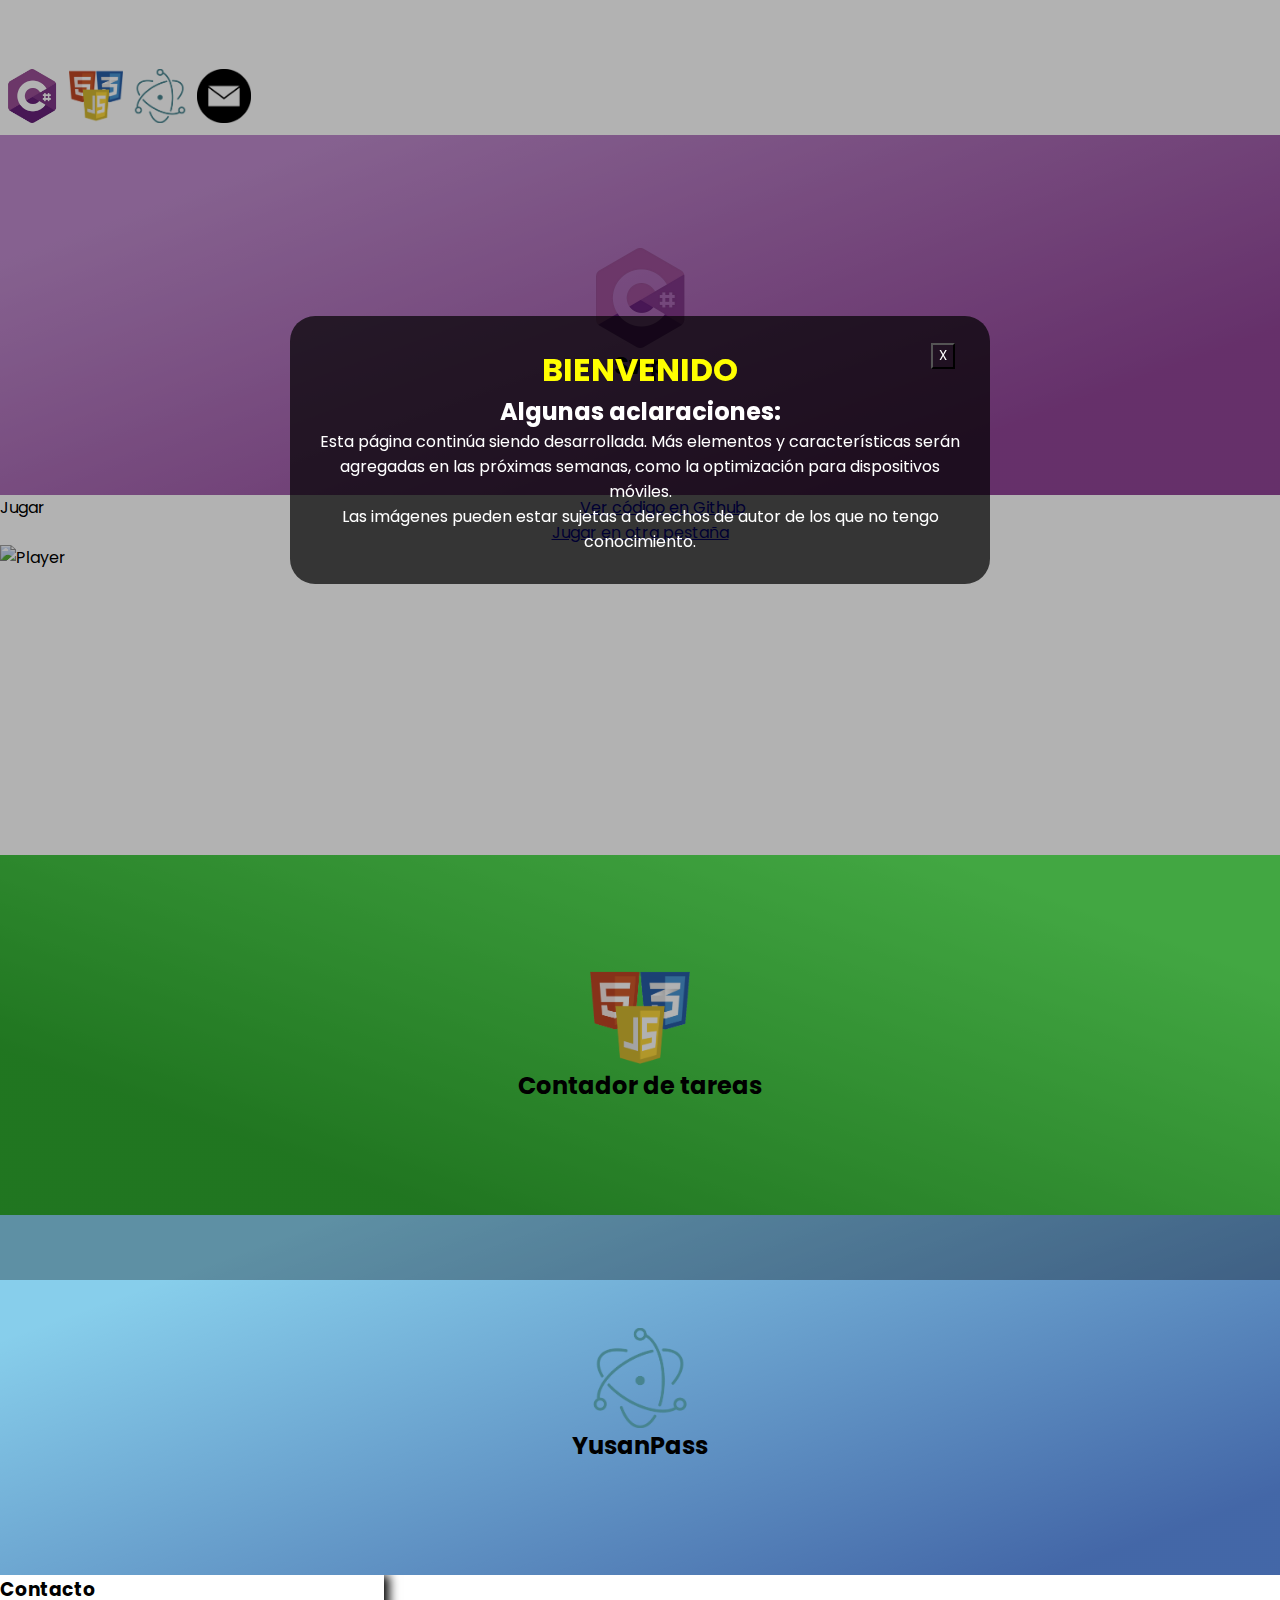
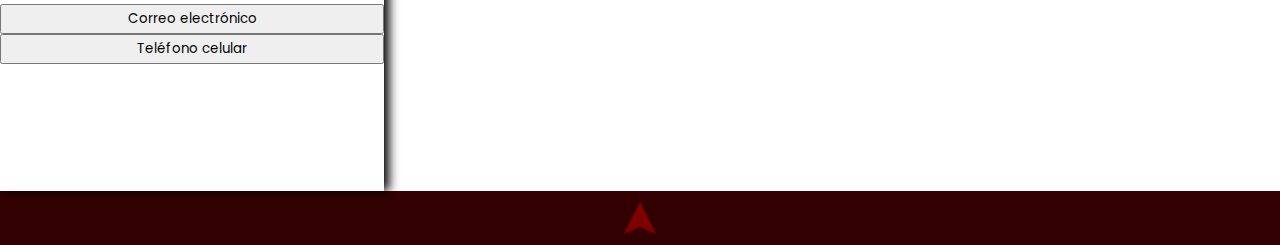
==== index.html @ 8b3ce1b8 "Revert "Botón CV"" ====
<!DOCTYPE html>
<html lang="es">
<head>
    <meta charset="UTF-8">
    <meta name="viewport" content="width=device-width, initial-scale=1.0">
    <title>Pedro García Beguiristain</title>
    <link rel="stylesheet" href="style.css">    
    <link href="https://fonts.googleapis.com/css2?family=Baloo+Tammudu+2&amp;family=Peddana&amp;family=Poppins:wght@300&amp;display=swap" rel="stylesheet">
    <script defer src="script.js"></script>
</head>
<body>
    <nav>
        <a onclick="centerElement('.a')"><img src="logos/csharp_logo.png" alt="C#"></a>
        <a onclick="centerElement('#webCenter')"><img src="logos/webLanguages_logo.png" alt="Web"></a>
        <a onclick="centerElement('.d')"><img src="logos/electron_logo.png" alt="Electron"></a>
        <a onclick="centerElement('.footer')"><img src="ico/mail.png" alt="Contacto"></a>
    </nav>

    <section class="a" onmouseover="document.querySelector('.a .hidden-video').play()" onmouseout="document.querySelector('.a .hidden-video').pause()">
        <div class="video-cover">
            <img src="logos/csharp_logo.png" alt="C#" class="logo" onclick="window.open('https://github.com/pedrogabe/Swp','_blank')">
            <h2>Swp</h2>
        </div>
        <div class="video-container">
            <video class="hidden-video" src="vid/testSwp.webm" muted="" loop></video>
            <a target="_blank" href="https://github.com/pedrogabe/Swp">Ver en Github</a>
        </div>
    </section>

    <section class="b">
        <link rel="stylesheet" href="https://pedrogabe.github.io/New-Proj-minijuego/style.css">
        <script defer src="https://pedrogabe.github.io/New-Proj-minijuego/script.js"></script>
        <div class="pause-menu">
            <div style="display: grid;">
                <a onclick="shootGame(gameInProgress_Warning_displayed)">Jugar</a>
                <a href="https://github.com/pedrogabe/New-Proj-minijuego" target="_blank">Ver código en Github</a>
                <div style="grid-column-start:1; grid-column-end:3; display: flex; justify-content: center;">
                    <a href="https://pedrogabe.github.io/New-Proj-minijuego" target="_blank">Jugar en otra pestaña</a>
                </div>
            </div>
        </div>
        <div class="game-container">
            <img src="https://pedrogabe.github.io/New-Proj-minijuego/trex-0.png" alt="Player" class="t-rex" style="left:0">
            <img src="https://pedrogabe.github.io/New-Proj-minijuego/trex-1.png" style="display: none;" alt=""> <!-- "preload" -->
            <img src="https://pedrogabe.github.io/New-Proj-minijuego/trex-2.png" style="display: none;" alt=""> <!-- "preload" -->
        </div>
    </section>
    <a style='display:hidden' id='webCenter'></a>
    <section class="c" onmouseover="document.querySelector('.c .hidden-video').play()" onmouseout="document.querySelector('.c .hidden-video').pause()">
        <div class="video-cover">
            <img onmousedown="deploy(event, this)" src="logos/webLanguages_logo.png" alt="HTML-JS-CSS" class="logo">
            <h2>Contador de tareas</h2>
        </div>
        <div class="video-container">
            <video class="hidden-video" src="vid/tempContador.webm" muted="" loop></video>
            <a target="_blank" href="https://pedrogabe.github.io/Contador-de-tasks">Abrir Contador</a>
            <a target="_blank" href="https://github.com/pedrogabe/Contador-de-tasks">Ver en Github</a>
        </div>
    </section>

    <section class="d" onmouseover="document.querySelector('.d .hidden-video').play()" onmouseout="document.querySelector('.d .hidden-video').pause()">
        <div class="video-cover">
            <img src="logos/electron_logo.png" alt="C#" class="logo" onclick="window.open('https://github.com/pedrogabe/YusanPass','_blank')">
            <h2>YusanPass</h2>
        </div>
        <div class="video-container">
            <video class="hidden-video" src="vid/YusanPass.mp4" muted="" loop></video>
            <a target="_blank" href="https://github.com/pedrogabe/YusanPass">Ver en Github</a>
        </div>
    </section>

    <section class="footer">
        <div class="contact-options">
            <h3>Contacto</h3>
            <button onclick="displayContact('mail')">Correo electrónico</button>
            <button onclick="displayContact('cel')">Teléfono celular</button>
        </div>
        <div class="contact-info">
            <div class="mail">
                <div>
                    <img src="ico/mail.png" width='50px' alt="">
                    <a href="mailto:pedrogabe@gmail.com">pedrogabe@gmail.com</a>
                </div>
            </div>

            <div class="cel">
                <div>
                    <img src="ico/celular.png" width='50px' alt="">
                    <a href="tel:111557227588">11 57227588</a>
                </div>
            </div>
        </div>
        <div class="back-up-button" onclick="window.scrollTo(0,0)">
            <img src="ico/up.png" alt="Volver al principio" height="60%">
        </div>
    </section>

    <div class="fullscreen" id='gameInProgressWarning' style='transition: opacity 0.5s; background-color:rgba(0,0,0,0.3); opacity:0; display:none'>
        <div class="flex-center">
            <div class='warning'>
                <button onclick='closeElement("gameInProgressWarning")' style='background: none; color:white; position:absolute; right:5%; top:10%;'>X</button>
                <h1>Atención</h1>
                <p>Este juego todavía está en desarrollo pero el dinosaurio ya puede correr y saltar. También se puede ver más progresos ingresando al <a href="https://github.com/pedrogabe/New-Proj-minijuego" target="_blank">repositorio de Github</a>.</p>
                <button onclick=shootGame(true) style='background-color: rgb(255,255,255); border:none;padding:5px'>Jugar</button>
            </div>
        </div>
    </div>
    
    <div class="fullscreen" id='loadingScreen' style='transition: opacity 0.5s; background-color:rgba(0,0,0,0.3);'>
        <div class="flex-center">
            <div class='warning'>
                <button onclick='closeElement("loadingScreen")' style='background: none; color:white; position:absolute; right:5%; top:10%;'>X</button>
                <h1>Bienvenido</h1>
                <h2>Algunas aclaraciones:</h2>
                <p>Esta página continúa siendo desarrollada. Más elementos y características serán agregadas en las próximas semanas, como la optimización para dispositivos móviles.</p>
                <p>Las imágenes pueden estar sujetas a derechos de autor de los que no tengo conocimiento.</p>
            </div>
        </div>
    </div>
</body>
</html>
---- style.css ----
*{
    margin:0;
    scroll-behavior: smooth;
    font-family: 'Poppins', sans-serif;
}


nav{
    height:15vh;
    display: flex;
    align-items: flex-end;
}
nav a{
    padding:5px;
    transition: 0.5s;
    z-index: 1;
}
nav a:hover{
    transform: translateX(20%) scale(1.4) ;
    background-color: rgba(0,0,0,0.2);
    z-index: 2;
}
nav a:hover~a{
    transform: translateX(40%);
}
nav img{
    height:6vh;
    max-height:60px;
    min-height:30px;
}

.logo{
    width:10vw;
    max-width: 100px;
    min-width: 30px;
    cursor: pointer;
}

h2{
    text-align: center;
}
.a,.c,.d{
    background-image: url(fractal_bg.png);
    background-blend-mode: multiply;
}
.a{
    min-height:40vh;
    max-height:40vh;
    background-color: purple;
    overflow: hidden;
    position: relative;
    transition:0.8s;
}
.b{
    min-height:40vh;
    position: relative;
}
.c{
    min-height:40vh;
    background-color: green;
    overflow: hidden;
    position: relative;
}
.d{
    min-height:40vh;
    max-height:40vh;
    background-color: skyblue;
    overflow: hidden;
    position: relative;
    transition:0.8s;
}
.footer{
    height:30vh;
    display: grid;
    grid-template-columns: 30% 70%;
    grid-template-rows: 80% 20%;
    overflow: hidden;
}


.video-cover{
    position: absolute;
    z-index: 2;
    height: 40vh;
    width:100%;
    display: flex;
    flex-direction: column;
    justify-content: center;
    align-items: center;
    transition:0.8s;
}

.a .video-cover{
    background-color: #c08cce;
    background-image: linear-gradient(160deg, transparent 15%, rgba(100,0,100,0.5) 80%);
}
.a:hover .video-cover{
    transition:0.5s;
    width:30%;
}

.video-container{
    height:100%;
    width: 70%;
    display: flex;
    justify-content: center;
    align-items: center;
    position: absolute;
    top:0;
}

.a a{
    transition:0.5s;
    text-decoration: none;
    color:white;
    z-index: 1;
    border: solid white 2px;
    padding:5px;
    opacity: 0;
}
.a a:hover{
    color: black;
    background-color: white;
    box-shadow: 0px 0px 10px white;
}
.video-container:hover a{
    opacity: 1;
}
.a .video-container{
    right:0
}

.hidden-video{
    position: absolute;
    transition:0.5s;
    top:0;
    height: 100%;
}

.video-container:hover .hidden-video{
    filter: blur(5px);
}

.c .video-cover{
    right: 0;
    background-color: rgb(95 239 95);
    background-image: linear-gradient(200deg, transparent 15%, rgba(0,100,0,0.5) 80%);
}

.c:hover .video-cover{
    transition:0.5s;
    width:30%;
}

.c .video-container{
    left:0
}
.c a{
    transition:0.5s;
    text-decoration: none;
    color:black;
    z-index: 1;
    border: solid black 2px;
    padding:5px;
    opacity: 0;
    margin:10px
}
.c a:hover{
    color: black;
    background-color: white;
    box-shadow: 0px 0px 10px;
}

.d .video-cover{
    background-color: skyblue;
    background-image: linear-gradient(160deg, transparent 15%, rgba(0,0,100,0.5) 90%);
}
.d:hover .video-cover{
    transition:0.5s;
    width:30%;
}
.d a{
    transition:0.5s;
    text-decoration: none;
    color:black;
    z-index: 1;
    border: solid black 2px;
    padding:5px;
    opacity: 0;
}
.d a:hover{
    color: black;
    background-color: white;
    box-shadow: 0px 0px 10px black;
}
.d .video-container{
    right:0;
    position: absolute;
}

.contact-options{
    display: flex;
    flex-direction: column;
    z-index:3;
    box-shadow: 5px 0 10px;
    background-color: white;
}
.contact-options button{
    min-height:30px
}

.contact-info{
    position: relative;
    height: 100%;
}
.contact-info>div{
    position: absolute;
    top:0;
    left:0;
    transform: translateX(-100%);
    width: 100%;
    height: 100%;
    transition:0.5s;
    z-index: 0;
}
.contact-info>div>div{
    margin: 15px;
    display: flex;
    flex-direction: column;
    align-items: center;
}

.contact-info[contact=mail] .mail{
    transform: translateX(0);
    z-index:2;
    background-color: orangered;
}
.contact-info[contact=tel] .tel{
    transform: translateX(0);
    z-index:2;
    background-color: seagreen;
}
.contact-info[contact=cel] .cel{
    transform: translateX(0);
    z-index:2;
    background-color: steelblue;
}

.contact-info a{
    font-weight: bold;
    text-decoration: none;
}
.contact-info a:hover{
    text-decoration: underline;
}


.back-up-button{
    display: flex;
    justify-content: center;
    align-items: center;
    background-color: rgb(100,0,0);
    grid-column-start: 1;
    grid-column-end: 3;
    filter: brightness(0.5);
}
.back-up-button:hover{
    filter: brightness(1.4);
}


.fullscreen{
    position: fixed;
    left: 0;
    top: 0;
    width: 100vw;
    height: 100vw;
    z-index: 10;
}

.flex-center{
    display: flex;
    justify-content: center;
    align-items: center;
    width:100vw;
    height:100vh;
}

.warning{
    position: relative;
    width:50vw;
    padding:30px;
    background-color: rgba(0,0,0,0.7);
    color:white;
    text-align: center;
    border-radius: 25px;
}
.warning a{
    opacity: 1;
    color:white;
    transition:0.3s;
}
.warning a:hover{
    color:red
}
.warning h1{
    overflow: none;
    color:yellow;
    text-transform: uppercase;
}

.dialog{
    position: absolute;
    width: fit-content;
    clip-path: polygon(0 0, 100% 0, 100% 85%, 60% 85%, 50% 100%, 40% 85%, 0 85%);
    border-radius: 10px;
    padding:10px;
    padding-bottom: 30px;
    background-color: silver;
    z-index: 10;
}
.dialog a{
    text-decoration: none;
    color:black;
    width: 100%;
    padding: 2px;
}
.dialog a:hover{
    box-shadow: 0px 0px 15px 10px rgba(0,0,0,0.7);
}
[hold]{
    transition:0.5s;
    width:30%;
}
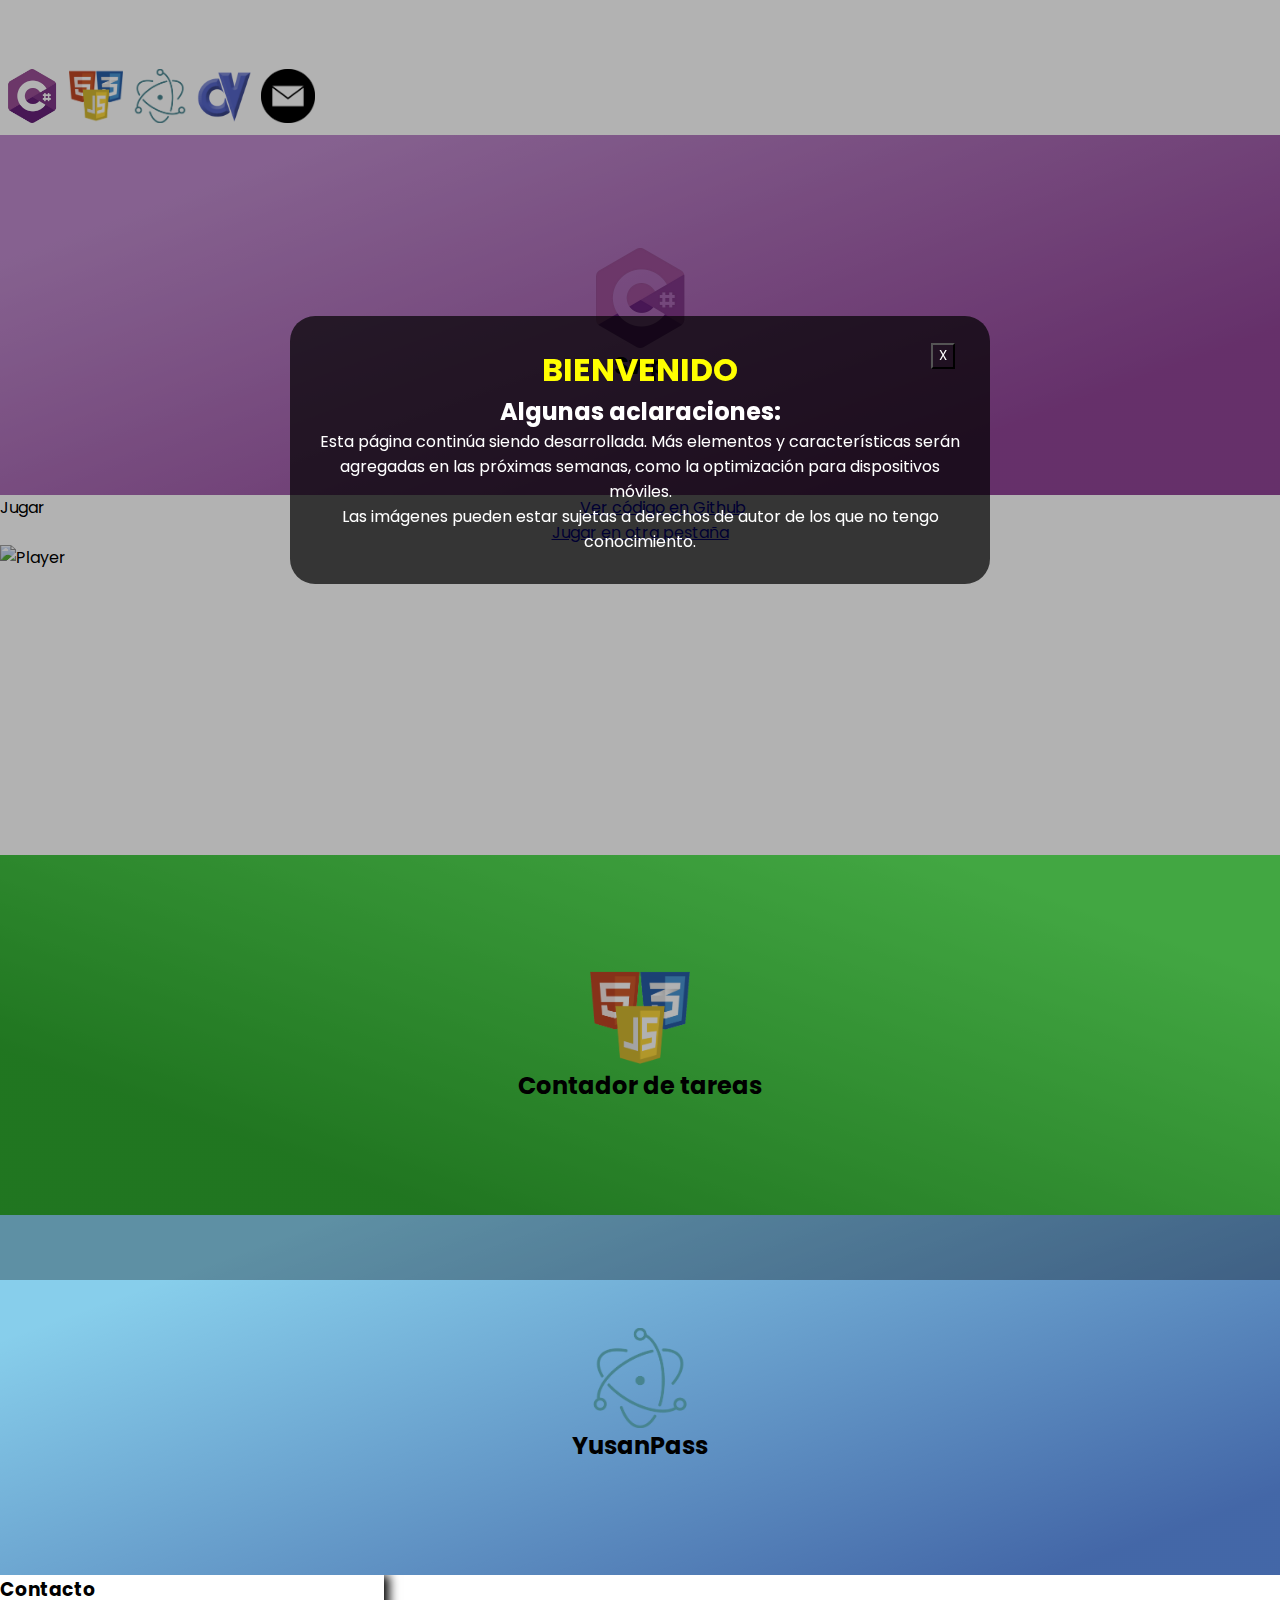
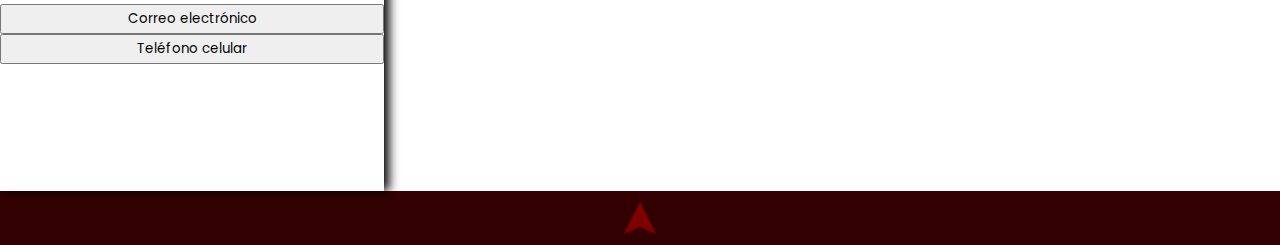
==== commit cc87cf5a: "Revert "Revert "Botón CV""" ====
--- a/index.html
+++ b/index.html
@@ -13,6 +13,7 @@
         <a onclick="centerElement('.a')"><img src="logos/csharp_logo.png" alt="C#"></a>
         <a onclick="centerElement('#webCenter')"><img src="logos/webLanguages_logo.png" alt="Web"></a>
         <a onclick="centerElement('.d')"><img src="logos/electron_logo.png" alt="Electron"></a>
+        <a onclick="deployCV()"><img src="ico/CV.png" alt="CV"></a>
         <a onclick="centerElement('.footer')"><img src="ico/mail.png" alt="Contacto"></a>
     </nav>
 
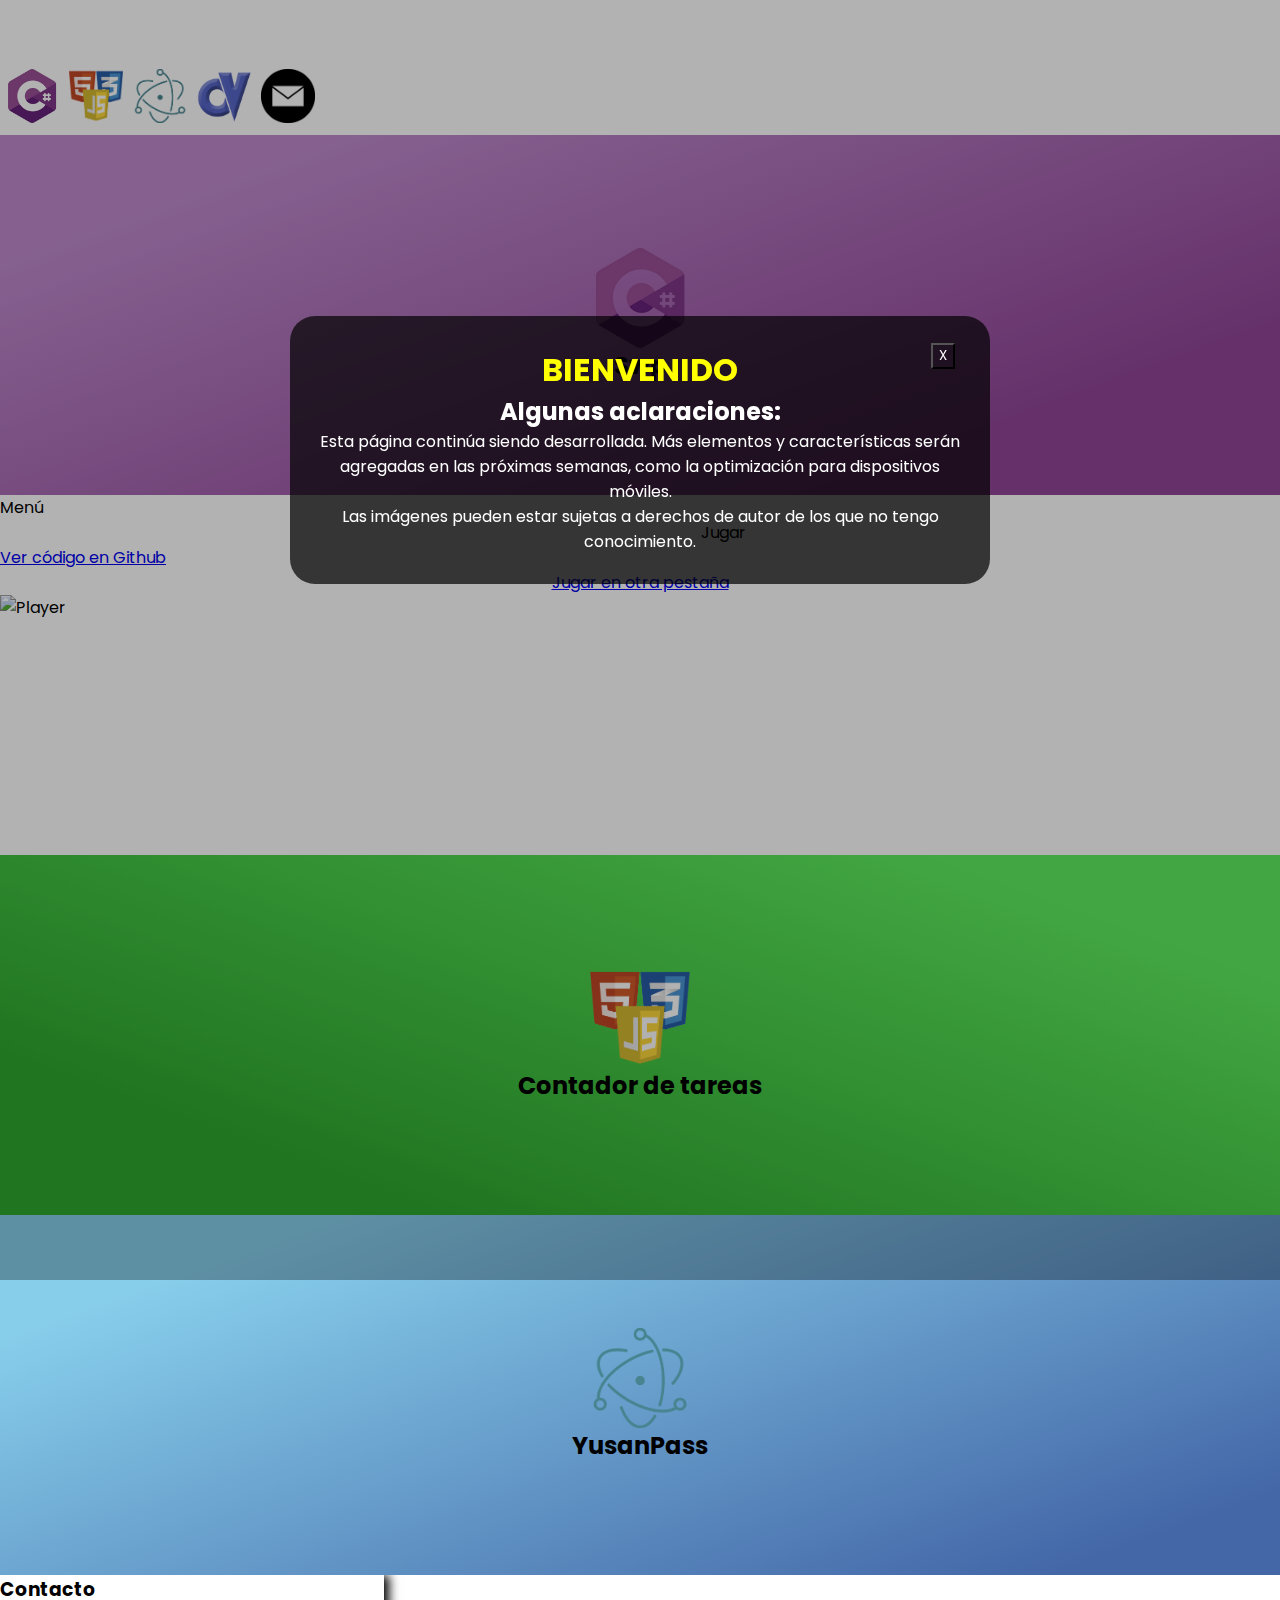
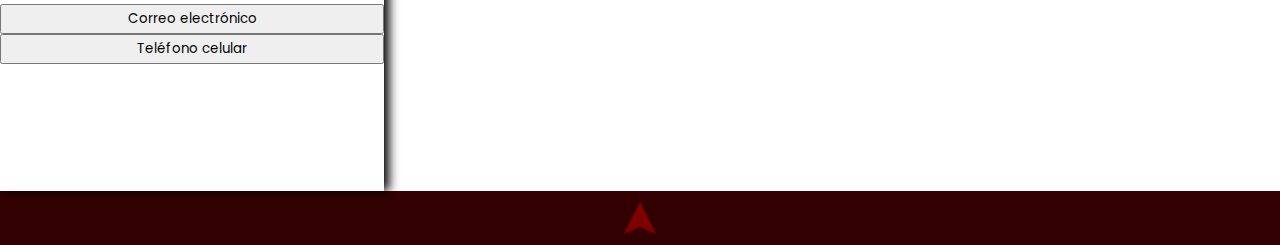
==== commit 19a9defd: "Update index.html" ====
--- a/index.html
+++ b/index.html
@@ -33,6 +33,9 @@
         <script defer src="https://pedrogabe.github.io/New-Proj-minijuego/script.js"></script>
         <div class="pause-menu">
             <div style="display: grid;">
+                <p class="pause-menu-header wide">Menú</p>
+                <p class="pause-menu-subtext wide"></p>
+                <p class="pause-menu-points wide"></p>
                 <a onclick="shootGame(gameInProgress_Warning_displayed)">Jugar</a>
                 <a href="https://github.com/pedrogabe/New-Proj-minijuego" target="_blank">Ver código en Github</a>
                 <div style="grid-column-start:1; grid-column-end:3; display: flex; justify-content: center;">
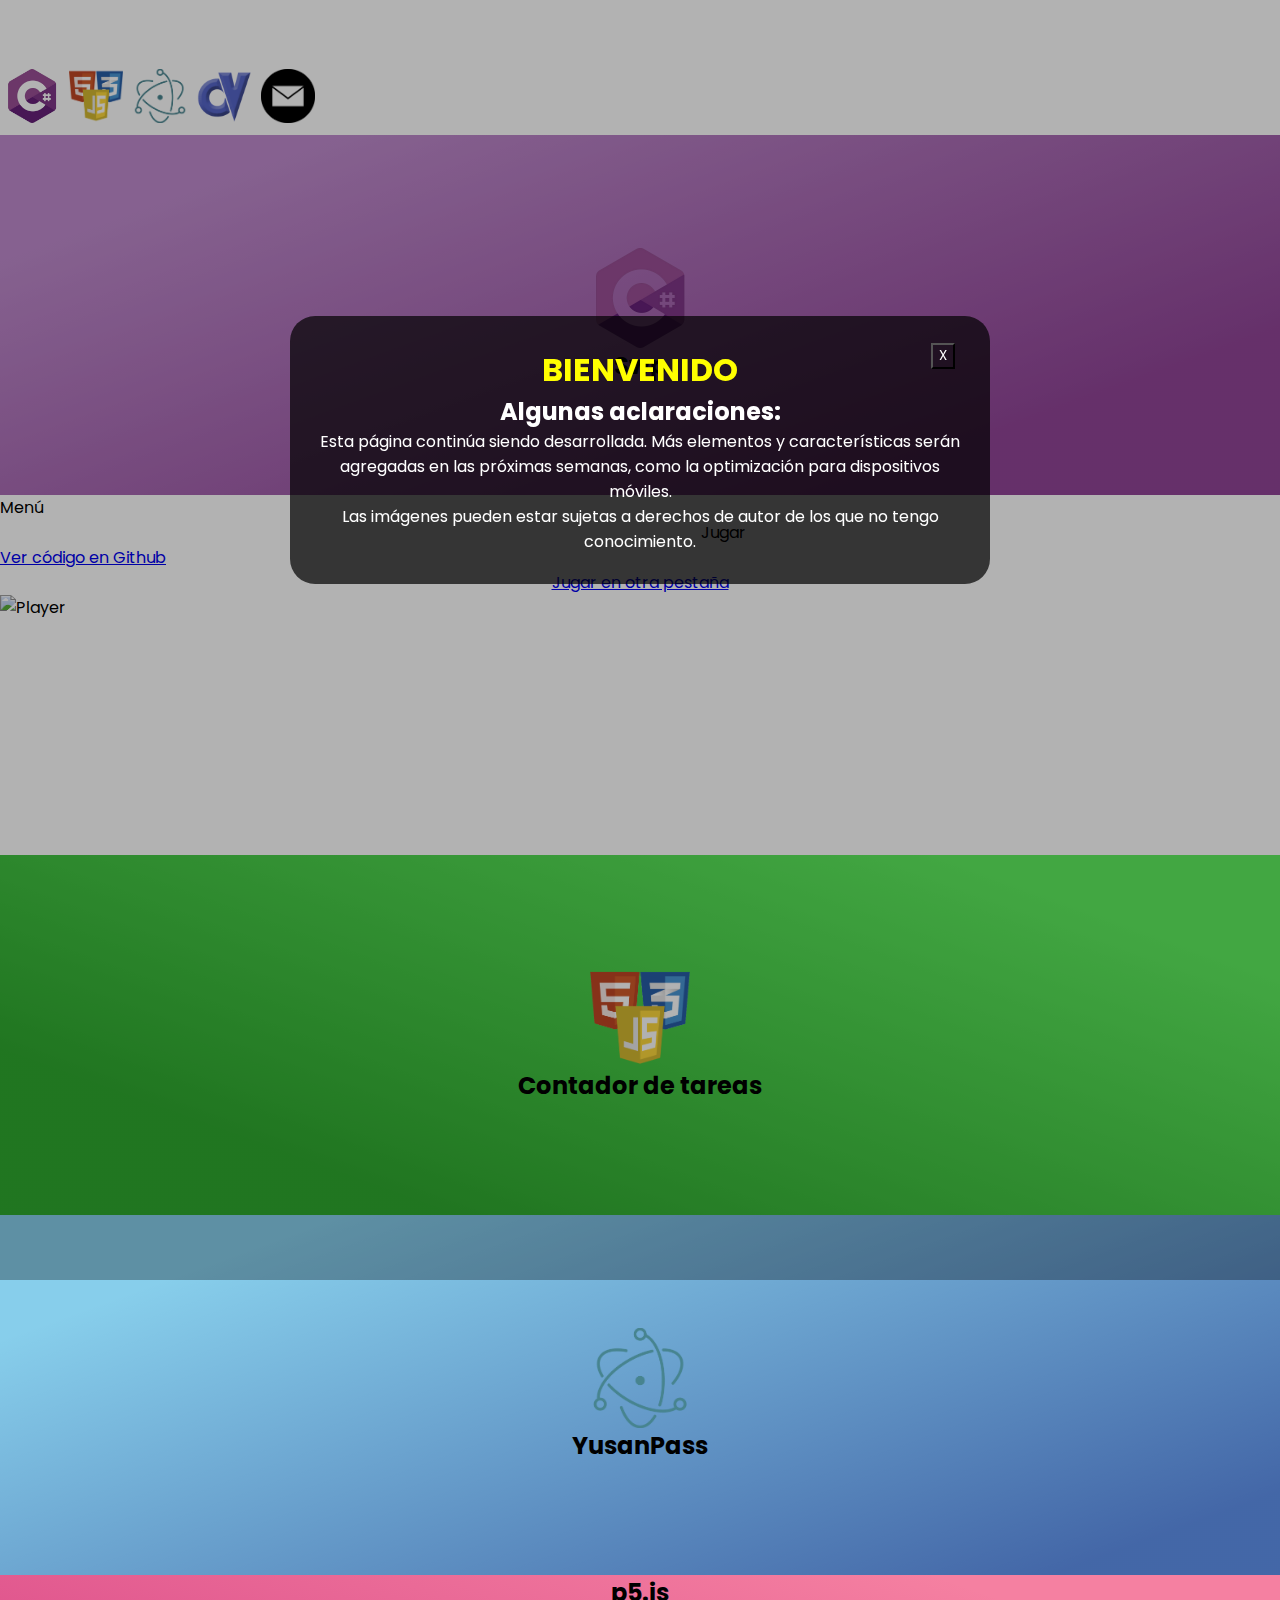
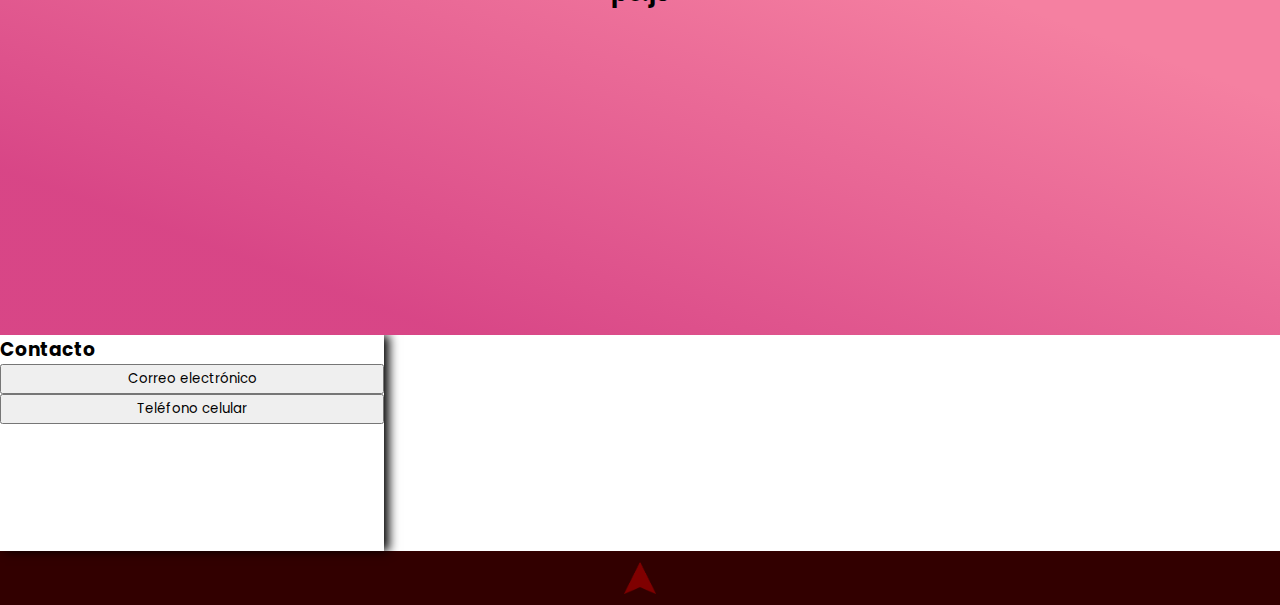
==== commit 6b73f22d: "Sección creada" ====
--- a/index.html
+++ b/index.html
@@ -72,6 +72,14 @@
             <a target="_blank" href="https://github.com/pedrogabe/YusanPass">Ver en Github</a>
         </div>
     </section>
+    <section class="e">
+        <div class='ico-container'>
+            <h2>p5.js</h2>
+        </div>
+        <div class='carrousel-container'>
+            
+        </div>
+    </section>
 
     <section class="footer">
         <div class="contact-options">
@@ -104,7 +112,7 @@
             <div class='warning'>
                 <button onclick='closeElement("gameInProgressWarning")' style='background: none; color:white; position:absolute; right:5%; top:10%;'>X</button>
                 <h1>Atención</h1>
-                <p>Este juego todavía está en desarrollo pero el dinosaurio ya puede correr y saltar. También se puede ver más progresos ingresando al <a href="https://github.com/pedrogabe/New-Proj-minijuego" target="_blank">repositorio de Github</a>.</p>
+                <p>Este juego todavía está en desarrollo, sin embargo ¡Ya se puede jugar!. Es posible encontrar más progresos ingresando al <a href="https://github.com/pedrogabe/New-Proj-minijuego" target="_blank">repositorio de Github</a>.</p>
                 <button onclick=shootGame(true) style='background-color: rgb(255,255,255); border:none;padding:5px'>Jugar</button>
             </div>
         </div>
--- a/style.css
+++ b/style.css
@@ -68,6 +68,11 @@
     overflow: hidden;
     position: relative;
     transition:0.8s;
+}
+.e{
+    height: 40vh;
+    background-color: #f580a1;
+    background-image: linear-gradient(200deg, transparent 15%, rgba(187, 12, 108, 0.5) 80%);
 }
 .footer{
     height:30vh;
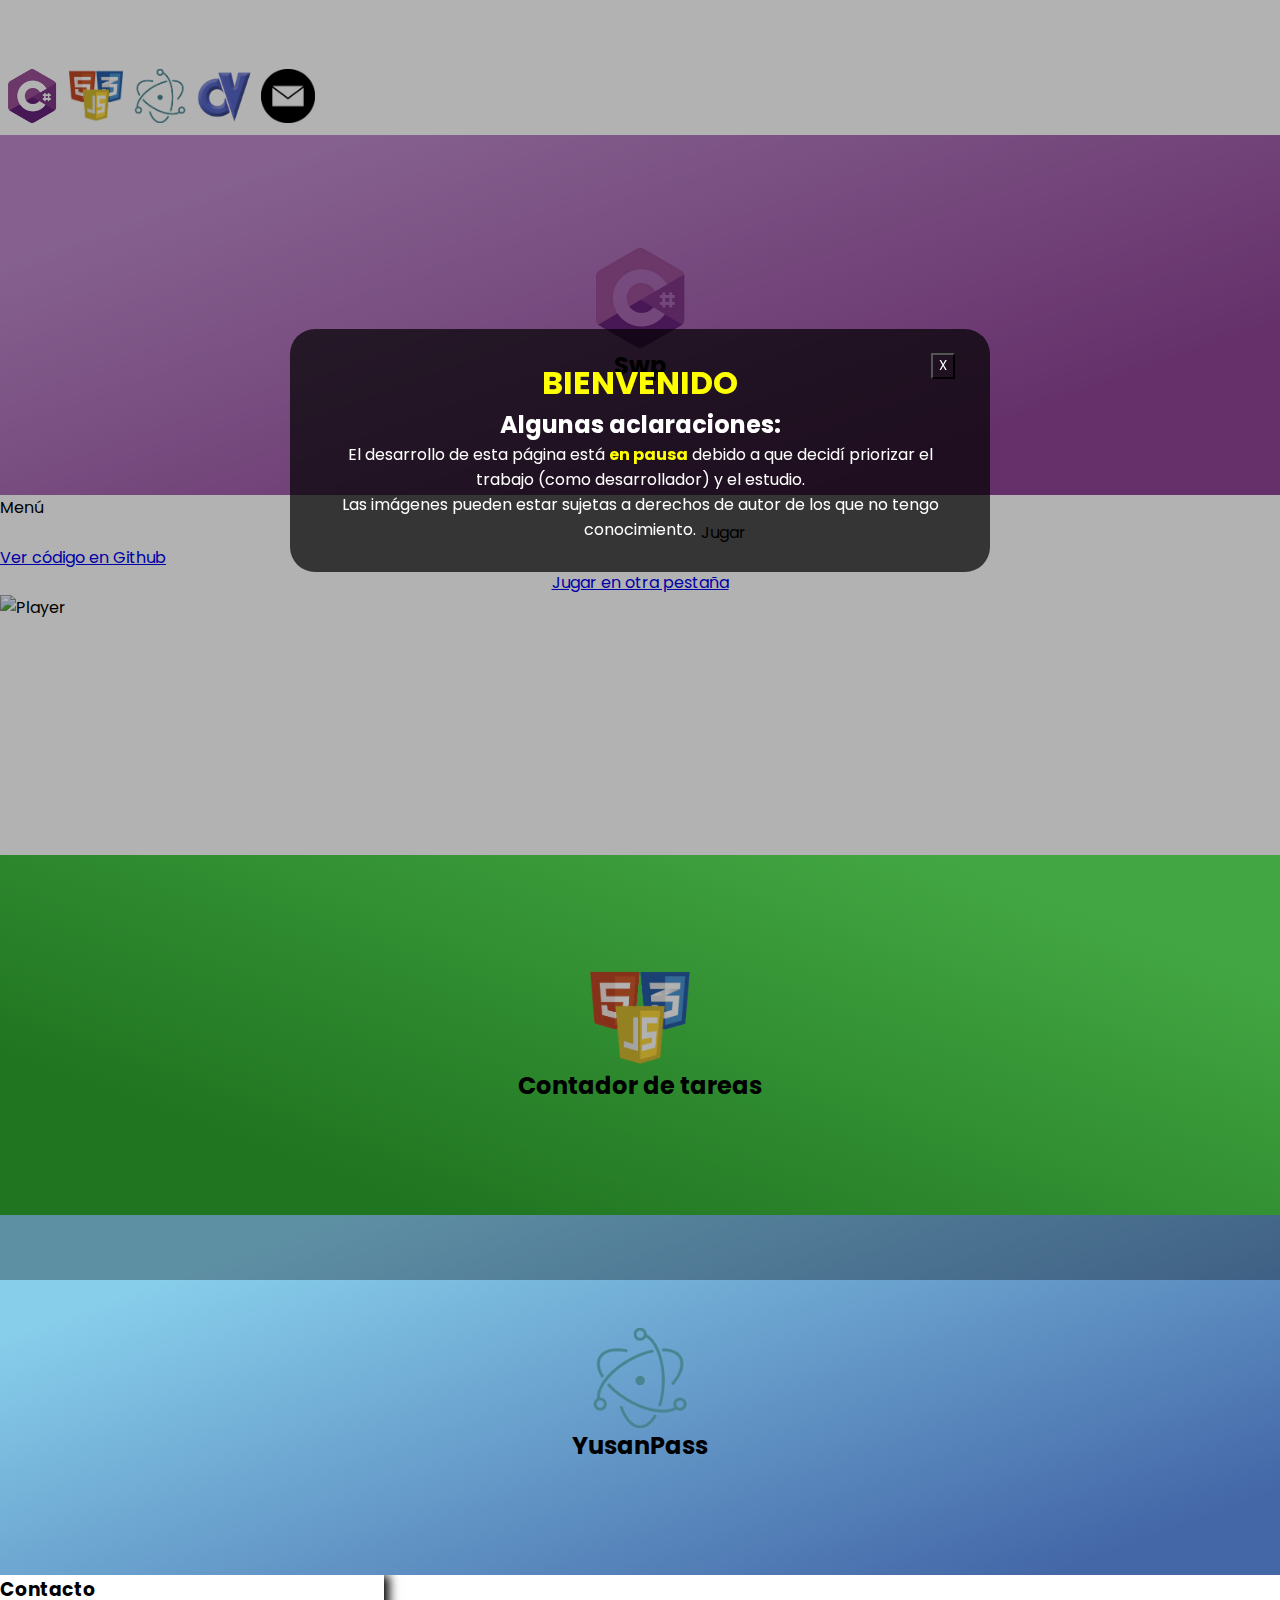
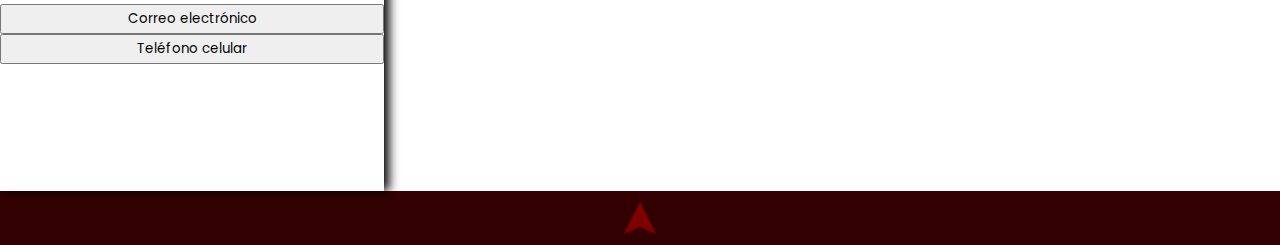
==== commit 127215bf: "Desarrollo en pausa" ====
--- a/index.html
+++ b/index.html
@@ -72,14 +72,6 @@
             <a target="_blank" href="https://github.com/pedrogabe/YusanPass">Ver en Github</a>
         </div>
     </section>
-    <section class="e">
-        <div class='ico-container'>
-            <h2>p5.js</h2>
-        </div>
-        <div class='carrousel-container'>
-            
-        </div>
-    </section>
 
     <section class="footer">
         <div class="contact-options">
@@ -124,7 +116,7 @@
                 <button onclick='closeElement("loadingScreen")' style='background: none; color:white; position:absolute; right:5%; top:10%;'>X</button>
                 <h1>Bienvenido</h1>
                 <h2>Algunas aclaraciones:</h2>
-                <p>Esta página continúa siendo desarrollada. Más elementos y características serán agregadas en las próximas semanas, como la optimización para dispositivos móviles.</p>
+                <p>El desarrollo de esta página está <span style="color:yellow; font-weight:bold">en pausa</span> debido a que decidí priorizar el trabajo (como desarrollador) y el estudio.</p>
                 <p>Las imágenes pueden estar sujetas a derechos de autor de los que no tengo conocimiento.</p>
             </div>
         </div>
